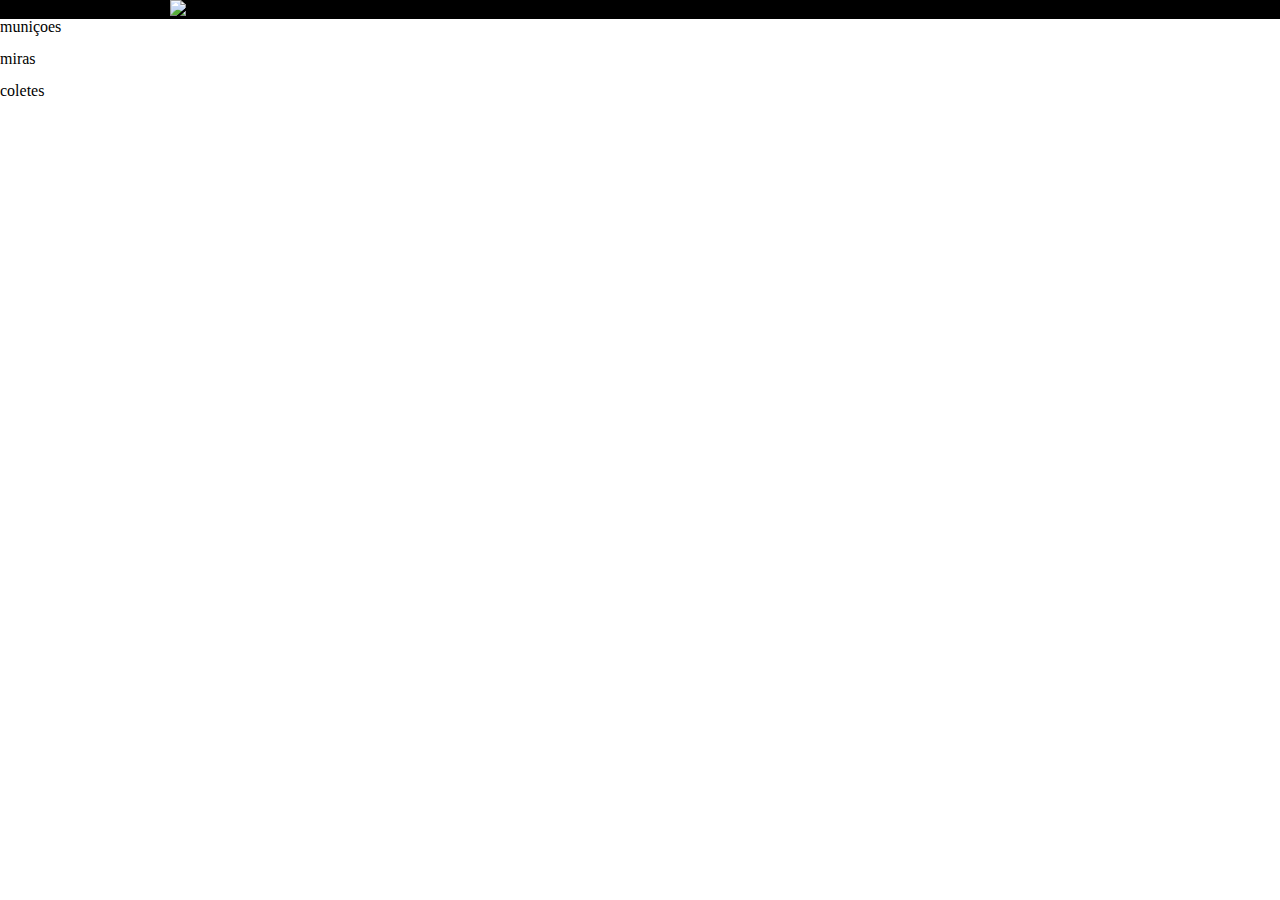
==== produtos.html @ a19c6364 "gh" ====
<!DOCTYPE html>
<html lang="pt-br"
<head>
    <meta charset="UTF-8">
   <title>produtos - Black armas </title>
   <link rel="stylesheet" href="reset.css">
   <link rel="stylesheet" href="produtos.css">
</head>
<body>
    <header>
        <div class="caixa">
          <h1><img id="logo" src="https://poltronanerd.com.br/wp-content/uploads/2020/06/poltrona-The-Witcher-episode-8-.jpg"></h1>
          
          <nav>
              <ul>
                 <li><a href="index.html"> 𝓗𝓞𝓜𝓔 <a></li>
                 <li><a href="produtos.html"> 𝓟𝓡𝓞𝓓𝓤𝓣𝓞𝓢 </a></li>
                  <li><a href="contato.html"> 𝓒𝓞𝓝𝓣𝓐𝓣𝓞𝓢 <a></li>
                </ul>
            </nav>
         </div> 
      </header>

  <main>
         <ul>

        <li> 
          <h2> muniçoes</h2>
          <img src="https://st2.depositphotos.com/1037861/11690/i/600/depositphotos_116902228-stock-photo-bullets-and-gun-on-black.jpg" alt="">
          <p></p>
          <p></p>
        </li>

       <li>
          <h2> miras </h2>
          <img src="https://gatilhoarmas.com.br/wp-content/uploads/2021/03/img-uso-de-red-dot-e-luneta.jpg" alt="">
          <p></p>
          <p></p>
         
        </li>

        <li> 

           <h2> coletes </h2>
           <img src="https://cdn.awsli.com.br/600x450/2111/2111611/produto/153294650/a24c7311f3.jpg" alt="">
           <p></p>
           <p></p>

        </li>

       </ul>
      </main>
  </body>
</html>
---- produtos.css ----
header {
    background: rgb(0, 0, 0);
}   

.caixa {
     position: relative;
     width: 940px;
     margin: 0 auto;
}
     h1{ 
         display: inline;
     }
 #logo {
        width:320px ;
   }
    
nav  {
     display: inline-block;
     position: absolute; 
     right: 30px;
     top: 82px;
} 

  nav li {
    display: inline;
    margin-left: 10px;
   }
   
   nav a  {   
        text-transform: uppercase;
        color:#ffffff;
        font-weight: bold;
        font-size: 17px;
        text-decoration: none;
     }
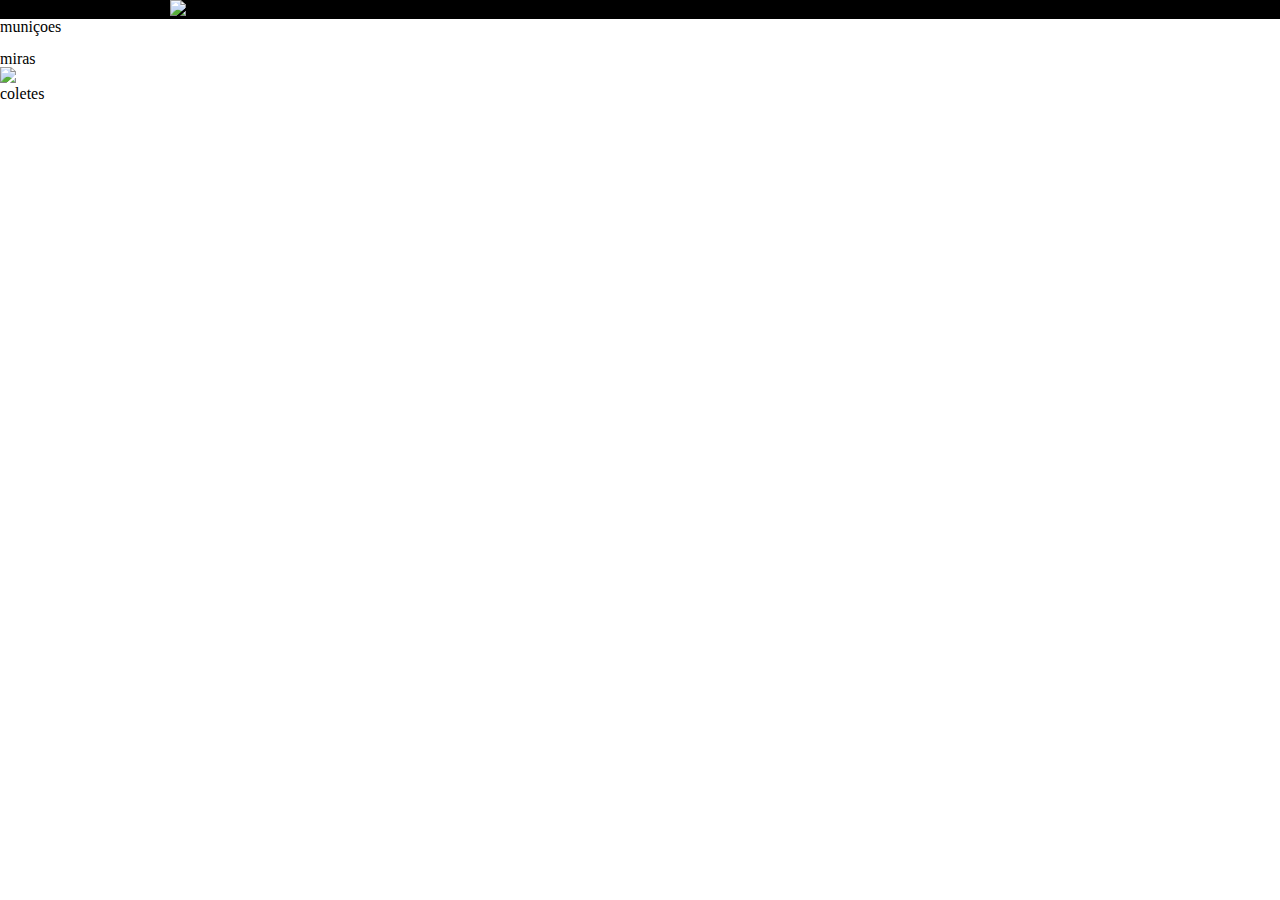
==== commit 25571d11: "edit" ====
--- a/produtos.html
+++ b/produtos.html
@@ -33,7 +33,7 @@
 
        <li>
           <h2> miras </h2>
-          <img src="https://gatilhoarmas.com.br/wp-content/uploads/2021/03/img-uso-de-red-dot-e-luneta.jpg" alt="">
+          <img src="https://www.lojadacarabina.com.br/media/catalog/product/cache/1/thumbnail/800x800/9df78eab33525d08d6e5fb8d27136e95/r/e/red-dot-551-mira-holografica-red-green-rossi-6149-6.jpg">
           <p></p>
           <p></p>
          
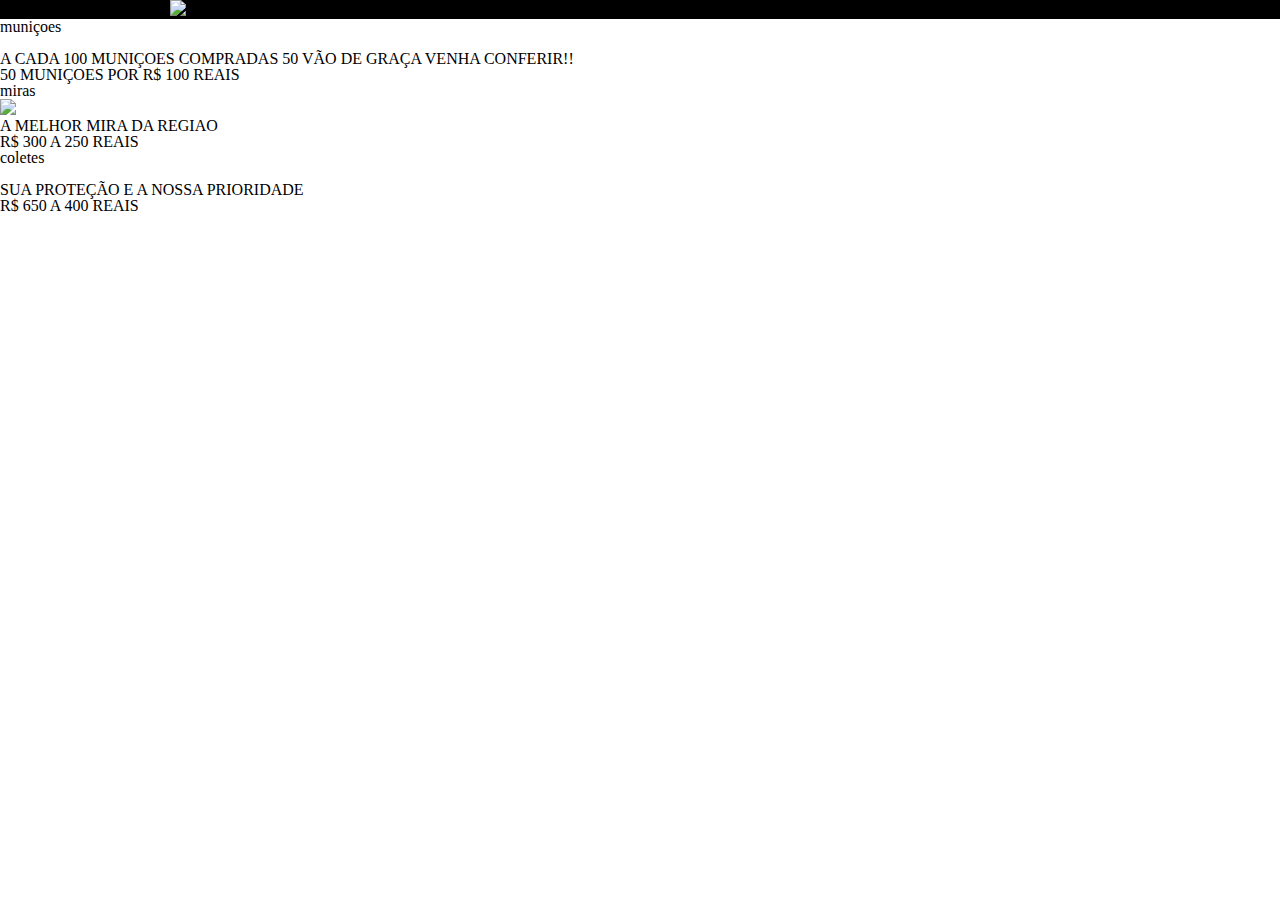
==== commit 24f34e19: "FBDH" ====
--- a/produtos.html
+++ b/produtos.html
@@ -27,15 +27,15 @@
         <li> 
           <h2> muniçoes</h2>
           <img src="https://st2.depositphotos.com/1037861/11690/i/600/depositphotos_116902228-stock-photo-bullets-and-gun-on-black.jpg" alt="">
-          <p></p>
-          <p></p>
+          <p>A CADA 100 MUNIÇOES COMPRADAS 50 VÃO DE GRAÇA VENHA CONFERIR!!  </p>
+          <p> 50 MUNIÇOES POR R$ 100 REAIS</p>
         </li>
 
        <li>
           <h2> miras </h2>
-          <img src="https://www.lojadacarabina.com.br/media/catalog/product/cache/1/thumbnail/800x800/9df78eab33525d08d6e5fb8d27136e95/r/e/red-dot-551-mira-holografica-red-green-rossi-6149-6.jpg">
-          <p></p>
-          <p></p>
+          <img src="https://ae01.alicdn.com/kf/Hf49582fcad794f86a2ee6d7f73a7d543u.jpg">
+          <p> A MELHOR MIRA DA REGIAO  </p>
+          <p> R$ 300 A 250 REAIS</p>
          
         </li>
 
@@ -43,8 +43,8 @@
 
            <h2> coletes </h2>
            <img src="https://cdn.awsli.com.br/600x450/2111/2111611/produto/153294650/a24c7311f3.jpg" alt="">
-           <p></p>
-           <p></p>
+           <p> SUA PROTEÇÃO E A NOSSA PRIORIDADE</p>
+           <p>R$ 650 A 400 REAIS</p>
 
         </li>
 
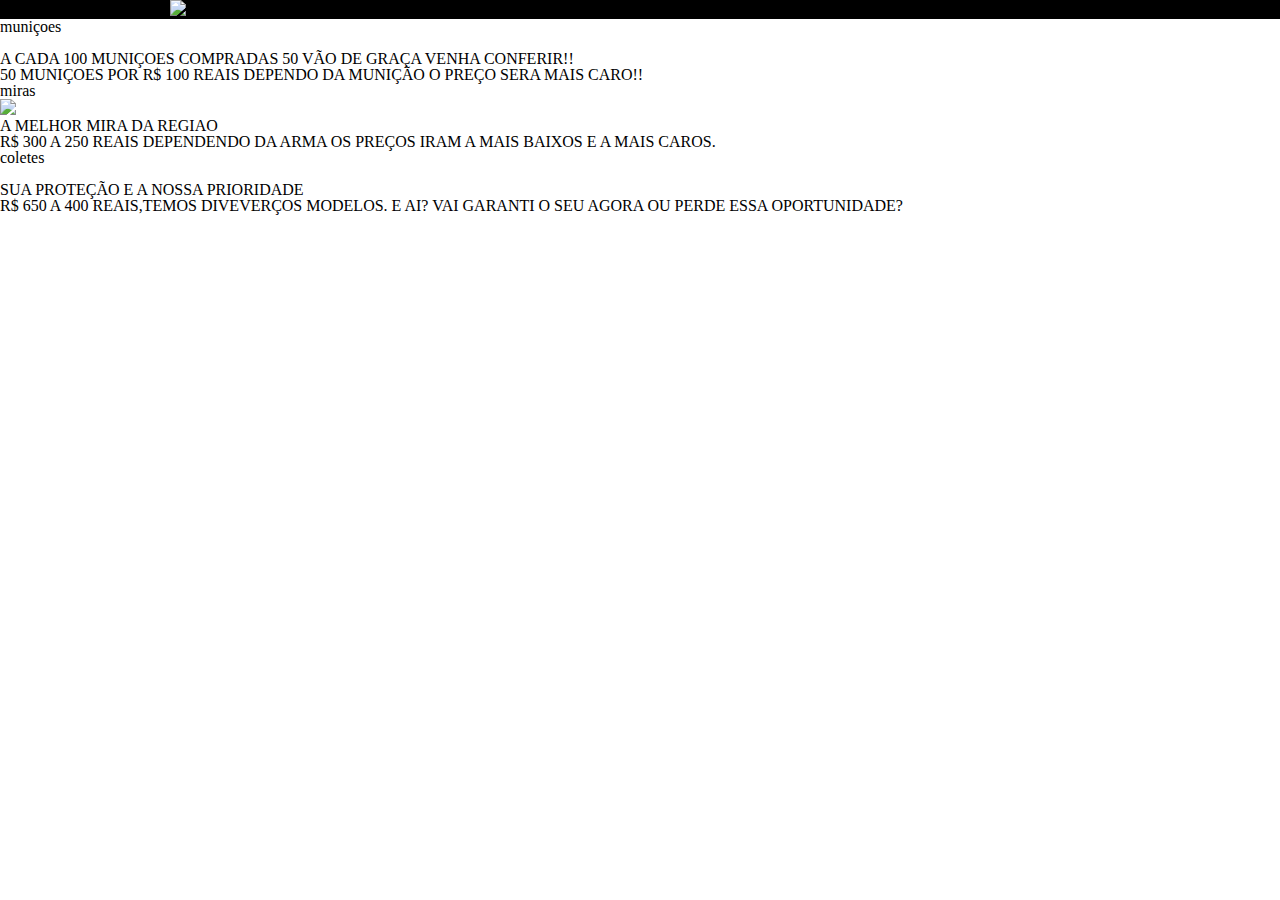
==== commit 1ba30686: "BFND" ====
--- a/produtos.html
+++ b/produtos.html
@@ -22,29 +22,29 @@
       </header>
 
   <main>
-         <ul>
+         <ul class="produtos">
 
         <li> 
           <h2> muniçoes</h2>
-          <img src="https://st2.depositphotos.com/1037861/11690/i/600/depositphotos_116902228-stock-photo-bullets-and-gun-on-black.jpg" alt="">
+          <img class="item" src="https://st2.depositphotos.com/1037861/11690/i/600/depositphotos_116902228-stock-photo-bullets-and-gun-on-black.jpg" alt="">
           <p>A CADA 100 MUNIÇOES COMPRADAS 50 VÃO DE GRAÇA VENHA CONFERIR!!  </p>
-          <p> 50 MUNIÇOES POR R$ 100 REAIS</p>
+          <p> 50 MUNIÇOES POR R$ 100 REAIS  DEPENDO DA MUNIÇÃO O PREÇO SERA MAIS CARO!!</p>
         </li>
 
        <li>
           <h2> miras </h2>
-          <img src="https://ae01.alicdn.com/kf/Hf49582fcad794f86a2ee6d7f73a7d543u.jpg">
+          <img class="item" src="https://ae01.alicdn.com/kf/Hf49582fcad794f86a2ee6d7f73a7d543u.jpg">
           <p> A MELHOR MIRA DA REGIAO  </p>
-          <p> R$ 300 A 250 REAIS</p>
+          <p> R$ 300 A 250 REAIS DEPENDENDO DA ARMA OS PREÇOS IRAM A MAIS BAIXOS E A MAIS CAROS.</p>
          
         </li>
 
         <li> 
 
            <h2> coletes </h2>
-           <img src="https://cdn.awsli.com.br/600x450/2111/2111611/produto/153294650/a24c7311f3.jpg" alt="">
+           <img class="item" src="https://cdn.awsli.com.br/600x450/2111/2111611/produto/153294650/a24c7311f3.jpg" alt="">
            <p> SUA PROTEÇÃO E A NOSSA PRIORIDADE</p>
-           <p>R$ 650 A 400 REAIS</p>
+           <p>R$ 650 A 400 REAIS,TEMOS DIVEVERÇOS MODELOS. E AI? VAI GARANTI O SEU AGORA OU PERDE ESSA OPORTUNIDADE?</p>
 
         </li>
 
--- a/produtos.css
+++ b/produtos.css
@@ -32,4 +32,12 @@
         font-weight: bold;
         font-size: 17px;
         text-decoration: none;
-     }+     }
+
+.produtos li {
+     display:  inline-block;
+}
+
+.item{
+     width: 350px;
+}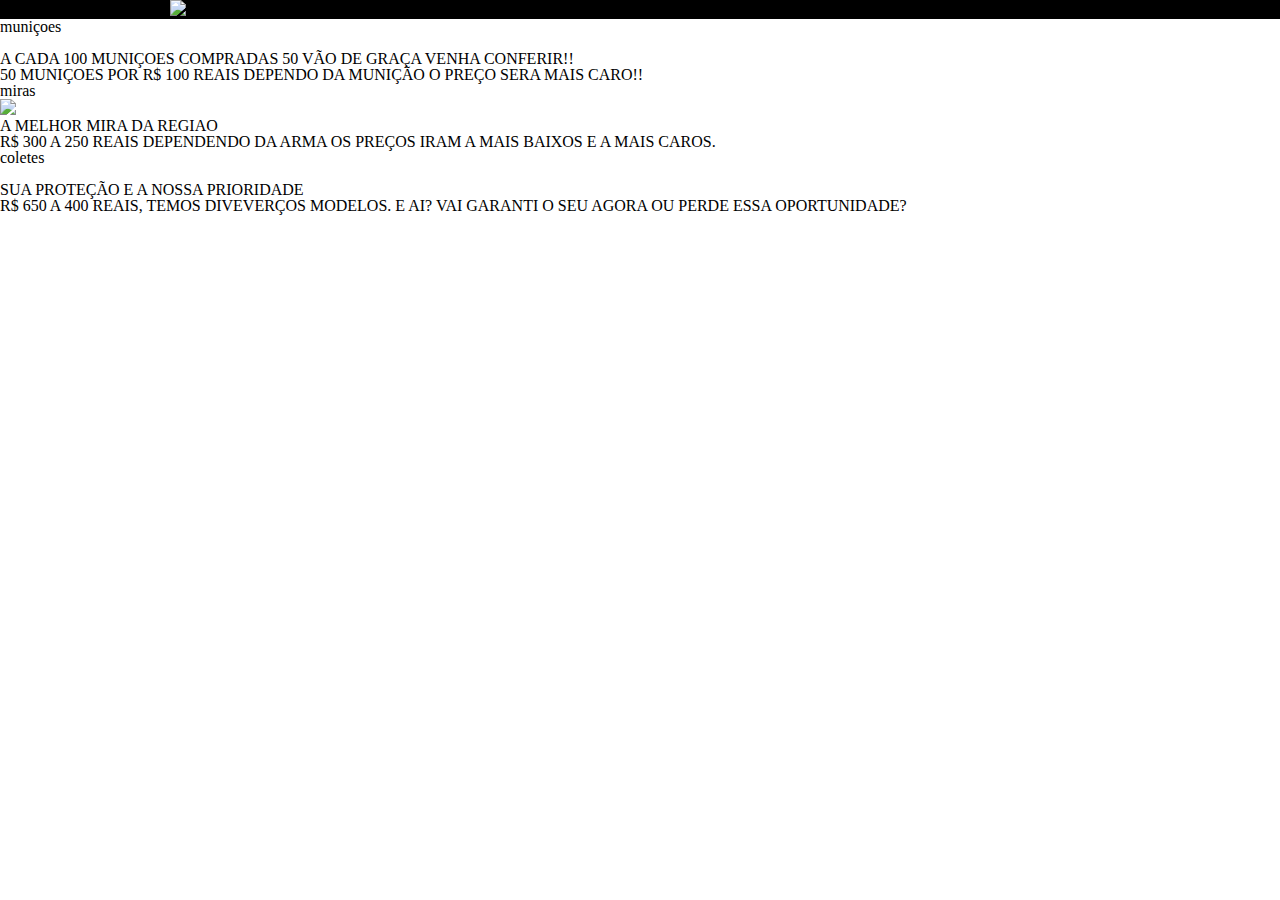
==== commit 70a1fe37: "BN" ====
--- a/produtos.html
+++ b/produtos.html
@@ -35,7 +35,8 @@
           <h2> miras </h2>
           <img class="item" src="https://ae01.alicdn.com/kf/Hf49582fcad794f86a2ee6d7f73a7d543u.jpg">
           <p> A MELHOR MIRA DA REGIAO  </p>
-          <p> R$ 300 A 250 REAIS DEPENDENDO DA ARMA OS PREÇOS IRAM A MAIS BAIXOS E A MAIS CAROS.</p>
+          <p> R$ 300 A 250 REAIS
+            DEPENDENDO DA ARMA OS PREÇOS IRAM A MAIS BAIXOS E A MAIS CAROS.</p>
          
         </li>
 
@@ -44,7 +45,8 @@
            <h2> coletes </h2>
            <img class="item" src="https://cdn.awsli.com.br/600x450/2111/2111611/produto/153294650/a24c7311f3.jpg" alt="">
            <p> SUA PROTEÇÃO E A NOSSA PRIORIDADE</p>
-           <p>R$ 650 A 400 REAIS,TEMOS DIVEVERÇOS MODELOS. E AI? VAI GARANTI O SEU AGORA OU PERDE ESSA OPORTUNIDADE?</p>
+           <p>R$ 650 A 400 REAIS,
+            TEMOS DIVEVERÇOS MODELOS. E AI? VAI GARANTI O SEU AGORA OU PERDE ESSA OPORTUNIDADE?</p>
 
         </li>
 
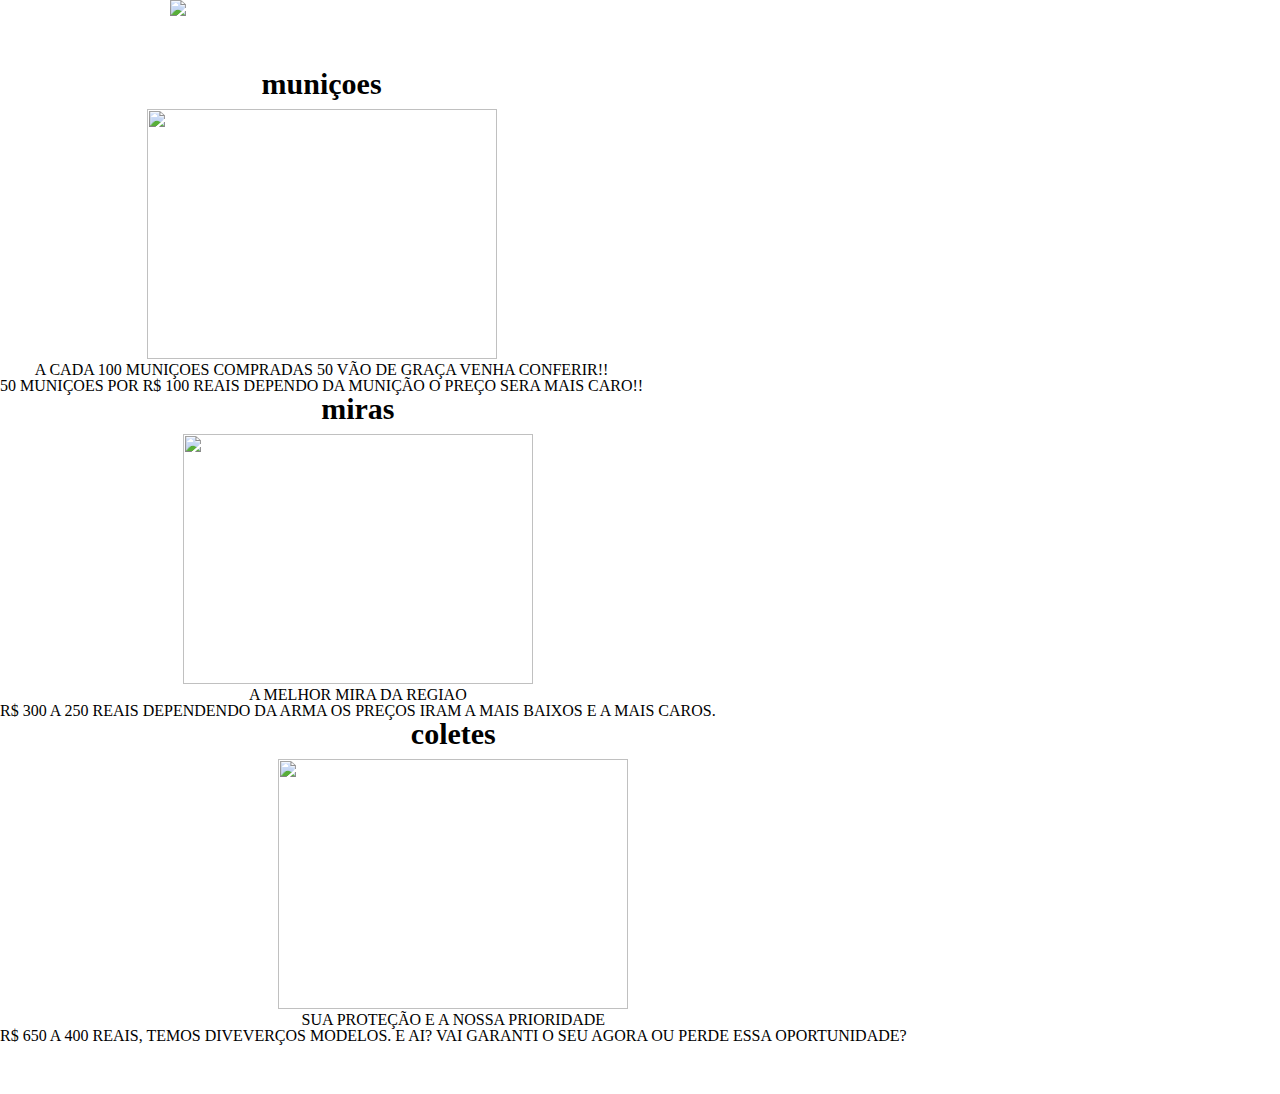
==== commit ebdfdb96: "fgdxhjkchchhchchc" ====
--- a/produtos.html
+++ b/produtos.html
@@ -4,13 +4,12 @@
     <meta charset="UTF-8">
    <title>produtos - Black armas </title>
    <link rel="stylesheet" href="reset.css">
-   <link rel="stylesheet" href="produtos.css">
+   <link rel="stylesheet" href="produtos.css"
 </head>
 <body>
     <header>
         <div class="caixa">
-          <h1><img id="logo" src="https://poltronanerd.com.br/wp-content/uploads/2020/06/poltrona-The-Witcher-episode-8-.jpg"></h1>
-          
+          <h1><img id="logo" src="https://static9.depositphotos.com/1660891/1135/i/450/depositphotos_11354851-stock-photo-modern-weapon-m4.jpg"></h1> 
           <nav>
               <ul>
                  <li><a href="index.html"> 𝓗𝓞𝓜𝓔 <a></li>
--- a/produtos.css
+++ b/produtos.css
@@ -1,5 +1,5 @@
 header {
-    background: rgb(0, 0, 0);
+    background: rgba(0, 0, 0, 0);
 }   
 
 .caixa {
@@ -34,10 +34,28 @@
         text-decoration: none;
      }
 
+.produtos{
+     width: 0 auto;
+     margin: 0 auto;
+     padding: 50px  0 ;
+}
+
 .produtos li {
      display:  inline-block;
+     text-align: center;
 }
 
 .item{
      width: 350px;
-}+     height: 250px;
+}
+.produtos li h2 {
+     font-size: 30px ;
+     font-weight: bold;
+     padding-bottom: 10px;
+}
+.produtos li p {
+     color:aqua green;
+      
+
+}
